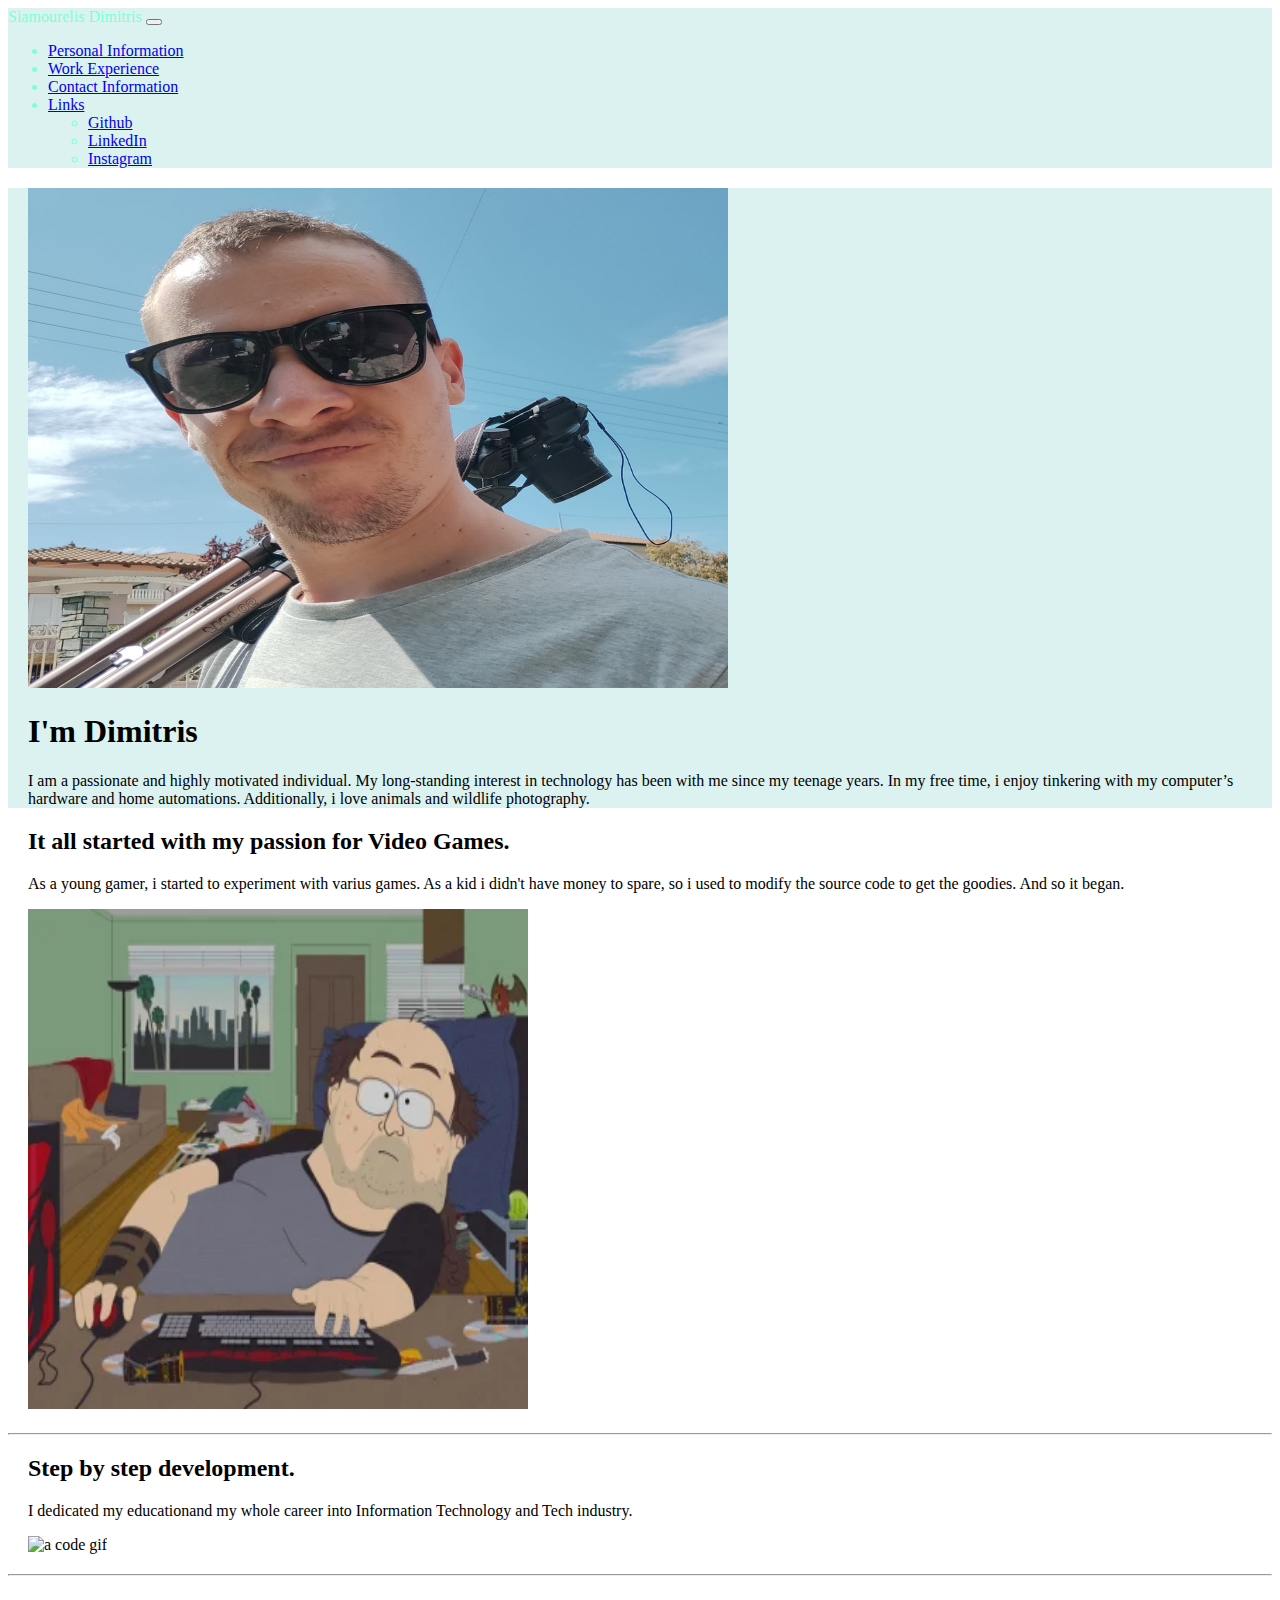
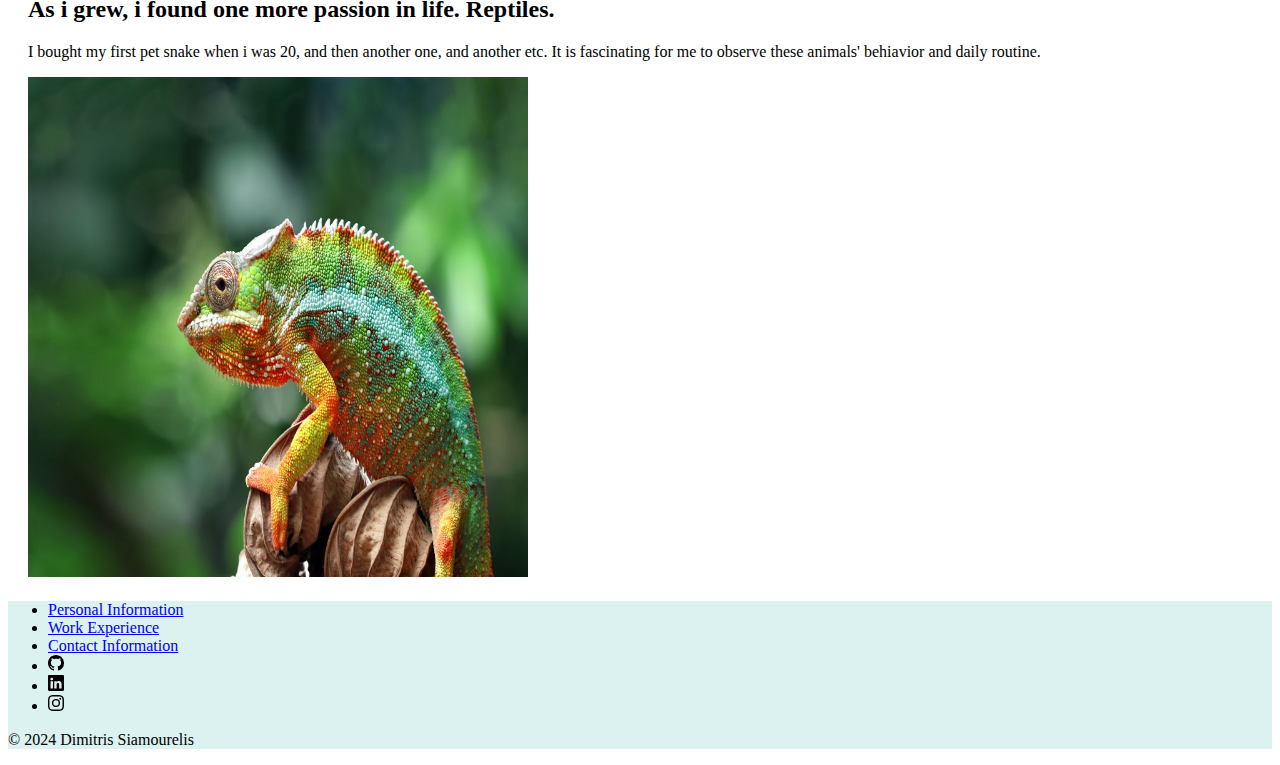
==== index.html @ 92777f83 "work_exp basic constract" ====
<!DOCTYPE html>
<html lang="en">
<head>
    <meta charset="UTF-8">
    <meta name="viewport" content="width=device-width, initial-scale=1.0">
    <link href="https://cdn.jsdelivr.net/npm/bootstrap@5.3.2/dist/css/bootstrap.min.css" rel="stylesheet" integrity="sha384-T3c6CoIi6uLrA9TneNEoa7RxnatzjcDSCmG1MXxSR1GAsXEV/Dwwykc2MPK8M2HN" crossorigin="anonymous">
    <link rel="stylesheet" href="./style.css">
    <title>Siamourelis Dimitris</title>
</head>
<body>
    <section>
      <nav class="navbar navbar-expand-lg fixed-top" aria-label="Eighth navbar example">
        <div class="container">
          <span class="navbar-brand">Siamourelis Dimitris</span>
          <button class="navbar-toggler" type="button" data-bs-toggle="collapse" data-bs-target="#navbarsExample07" aria-controls="navbarsExample07" aria-expanded="false" aria-label="Toggle navigation">
            <span class="navbar-toggler-icon"></span>
          </button>
    
          <div class="collapse navbar-collapse" id="navbarsExample07">
            <ul class="navbar-nav me-auto mb-2 mb-lg-0">
              <li class="nav-item">
                <a class="nav-link active" aria-current="page" href="./index.html">Personal Information</a>
              </li>
              <li class="nav-item">
                <a class="nav-link" href="./work_exp.html">Work Experience</a>
              </li>
              <li class="nav-item">
                <a class="nav-link" href="#">Contact Information</a>
              </li>
              <li class="nav-item dropdown">
                <a class="nav-link dropdown-toggle" href="#" data-bs-toggle="dropdown" aria-expanded="false">Links</a>
                <ul class="dropdown-menu">
                  <li><a class="dropdown-item" href="https://github.com/igouanitos" target="_blank">Github</a></li>
                  <li><a class="dropdown-item" href="https://www.linkedin.com/in/jim-siamourelis-752a1827a/" target="_blank">LinkedIn</a></li>
                  <li><a class="dropdown-item" href="https://www.instagram.com/siamoureles/" target="_blank">Instagram</a></li>
                </ul>
              </li>
            </ul>
          </div>
        </div>
      </nav>
    </section>
    <section id="header" class="gradient_bg">
        <div class="container col-xxl-8 px-4 py-5">
            <div class="row flex-lg-row-reverse align-items-center g-5 py-5">
              <div class="col-10 col-sm-8 col-lg-6">
                <img src="./photos/prof_pic.jpg" class="d-block mx-lg-auto img-fluid" alt="a picture of myself" width="700" height="500" loading="lazy">
              </div>
              <div class="col-lg-6">
                <h1 class="display-5 fw-bold text-body-emphasis lh-1 mb-3">I'm Dimitris</h1>
                <p class="lead">I am a passionate and highly motivated individual. My long-standing interest in technology has been with me since my teenage years. In my free time, i enjoy tinkering with my computer’s hardware and home automations. Additionally, i love animals and wildlife photography.  </p>
              </div>
            </div>
          </div>
    </section>
    <section id="summary">
      <div class="container marketing">
     
          <div class="row featurette">
            <div class="col-md-7">
              <h2 class="featurette-heading fw-normal lh-1">It all started with my passion for Video Games.</h2>
              <p class="lead">
                  As a young gamer, i started to experiment with varius games. As a kid i didn't have money to spare, so i used to modify the source code to get the goodies. <span class="bolder">And so it began.</span> </p>
            </div>
            <div class="col-md-5">
              <img src="./photos/gamer.webp" alt="gamer" class=" pic bd-placeholder-img bd-placeholder-img-lg featurette-image img-fluid mx-auto" width="500" height="500" aria-label="Placeholder: 500x500" preserveaspectratio="xMidYMid slice" focusable="false"><rect width="100%" height="100%" fill="var(--bs-secondary-bg)"></rect>
            </div>
          </div>
      
          <hr class="featurette-divider">
      
          <div class="row featurette">
            <div class="col-md-7 order-md-2">
              <h2 class="featurette-heading fw-normal lh-1">Step by step development.</h2>
              <p class="lead">
                  I dedicated my educationand my whole career into Information Technology and Tech industry.</p>
            </div>
            <div class="col-md-5 order-md-1">
              <img src="./photos/coding.gif" alt="a code gif" class="pic bd-placeholder-img bd-placeholder-img-lg featurette-image img-fluid mx-auto" width="500" height="500" role="img" aria-label="Placeholder: 500x500" preserveaspectratio="xMidYMid slice" focusable="false"><rect width="100%" height="100%" fill="var(--bs-secondary-bg)"></rect>
            </div>
          </div>
      
          <hr class="featurette-divider">
      
          <div class="row featurette">
            <div class="col-md-7">
              <h2 class="featurette-heading fw-normal lh-1">As i grew, i found one more passion in life. <span class="text-body-secondary">Reptiles.</span></h2>
              <p class="lead">
                  I bought my first pet snake when i was 20, and then another one, and another etc. It is fascinating for me to observe these animals' behiavior and daily routine.
              </p>
            </div>
            <div class="col-md-5">
              <img src="./photos/reptile_sample.jpg" alt="photo of a panther chameleon" class="pic bd-placeholder-img bd-placeholder-img-lg featurette-image img-fluid mx-auto" width="500" height="500" role="img" aria-label="Placeholder: 500x500" preserveaspectratio="xMidYMid slice" focusable="false"><rect width="100%" height="100%" fill="var(--bs-secondary-bg)"></rect>
            </div>
          </div>
    
      
        </div>
  </section>
    <section id="footer" class="gradient_bg">
      <div class="container">
          <footer class="py-3 my-4 mb-0">
            <ul class="nav justify-content-center border-bottom pb-3 mb-3">
              <li class="nav-item"><a href="./index.html" class="nav-link px-2 text-body-secondary">Personal Information</a></li>
              <li class="nav-item"><a href="./work_exp.html" class="nav-link px-2 text-body-secondary">Work Experience</a></li>
              <li class="nav-item"><a href="./public/contact.html" class="nav-link px-2 text-body-secondary">Contact Information</a></li>
              <li class="nav-item mx-2"><a href="https://github.com/igouanitos" class="nav-link px-2 text-body-secondary" target="_blank"><img src="./photos/svgs/github.svg"></a></li>
              <li class="nav-item mx-2"><a href="https://www.linkedin.com/in/jim-siamourelis-752a1827a/" class="nav-link px-2 text-body-secondary" target="_blank"><img src="./photos/svgs/linkedin.svg"></a></li>
              <li class="nav-item"><a href="https://www.instagram.com/siamoureles/" class="nav-link px-2 text-body-secondary" target="_blank"><img src="./photos/svgs/instagram.svg"></a></li>
            </ul>
            <p class="text-center text-body-secondary">© 2024 Dimitris Siamourelis</p>
          </footer>
        </div>
  </section>

</body>
<script src="https://cdn.jsdelivr.net/npm/bootstrap@5.3.2/dist/js/bootstrap.bundle.min.js" integrity="sha384-C6RzsynM9kWDrMNeT87bh95OGNyZPhcTNXj1NW7RuBCsyN/o0jlpcV8Qyq46cDfL" crossorigin="anonymous"></script>
<script src="./index.js"></script>
</html>
---- style.css ----
.gradient_bg {
	background: #DCF2F1;
}
#footer{
    bottom: 0;
}
.header{
	height: 30%;
}
.sticky {
	position: fixed;
	top: 0;
	width: 100%;
  }
  nav{
    background-color: #DCF2F1;
    color: aquamarine;
  }
  #main{
    margin-top: 80px;
  }
  h5{
    color:gray;
  }
  .rounded{
    margin-bottom: 20px;
    margin-left: 20px;
    margin-right: 20px;
  }
  .row{
    margin-left: 20px;
    margin-right: 20px;
    margin-top: 20px;
    margin-bottom: 20px;

  }
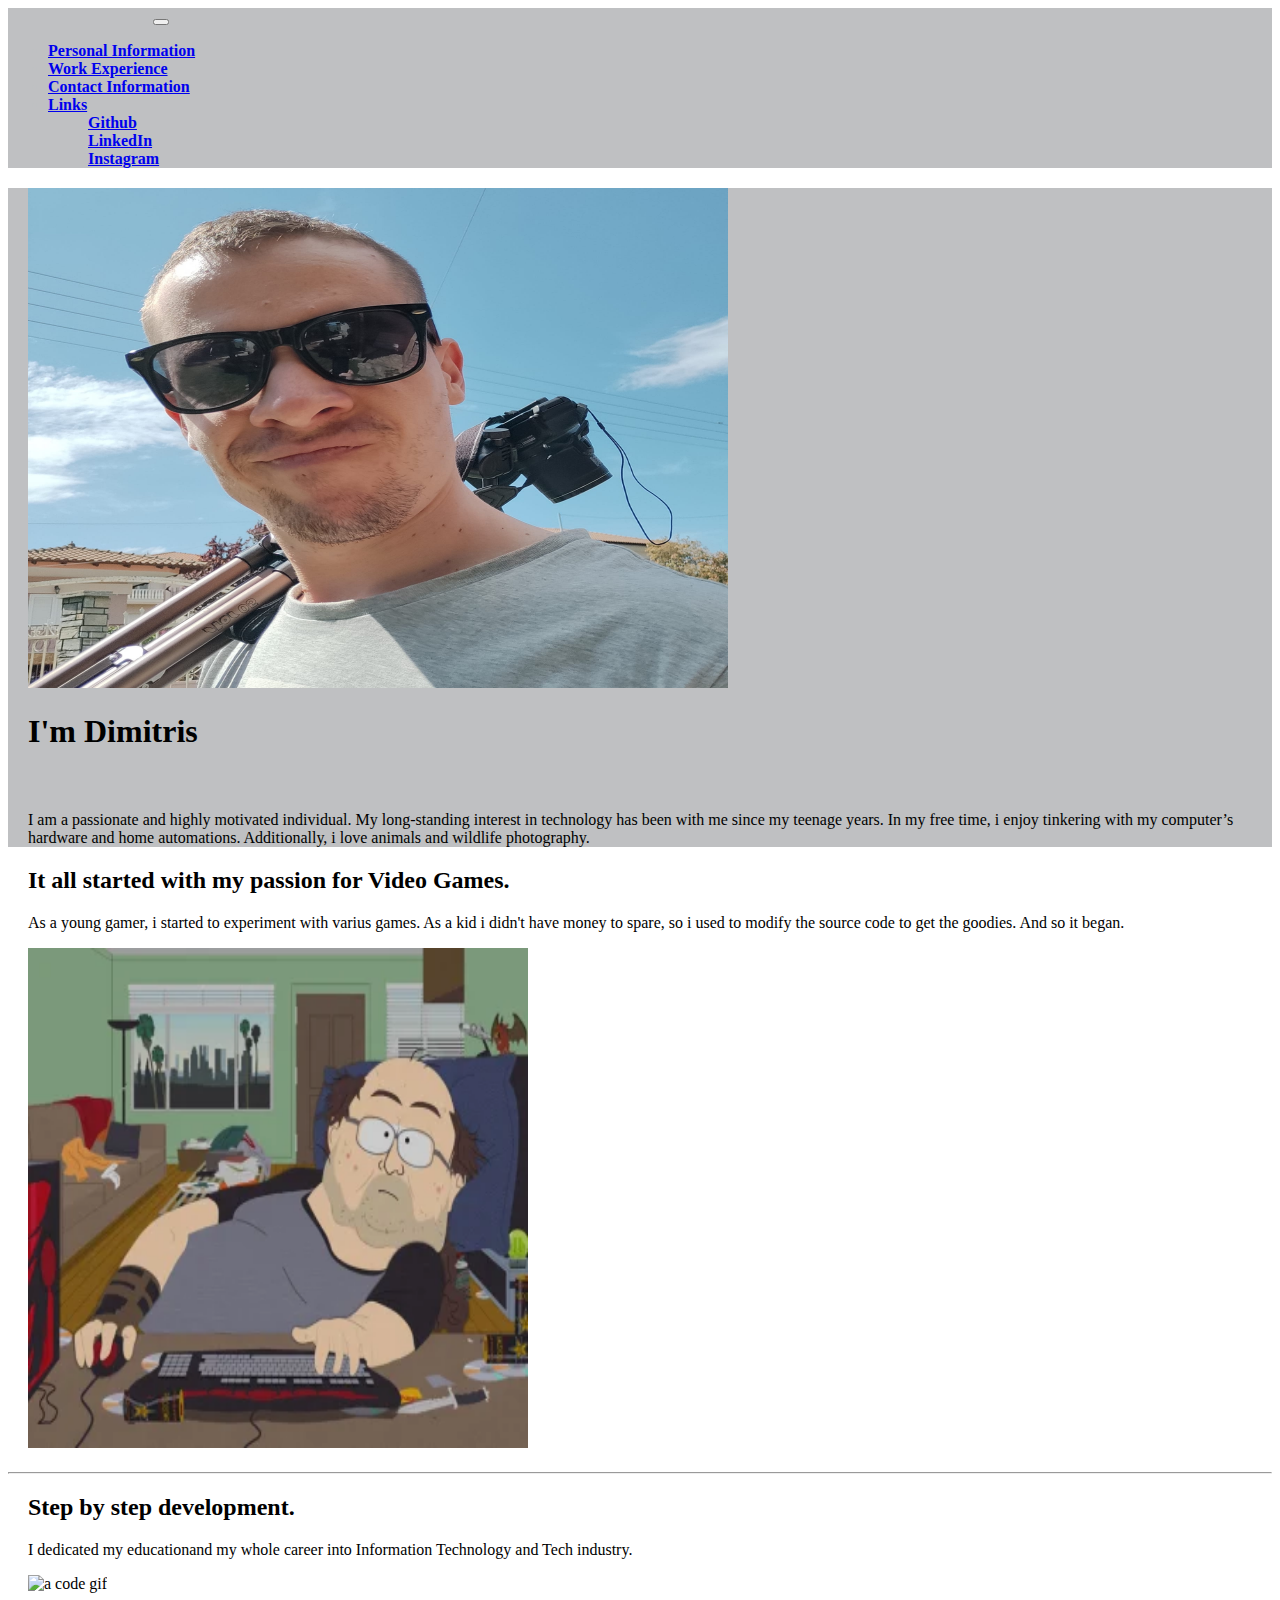
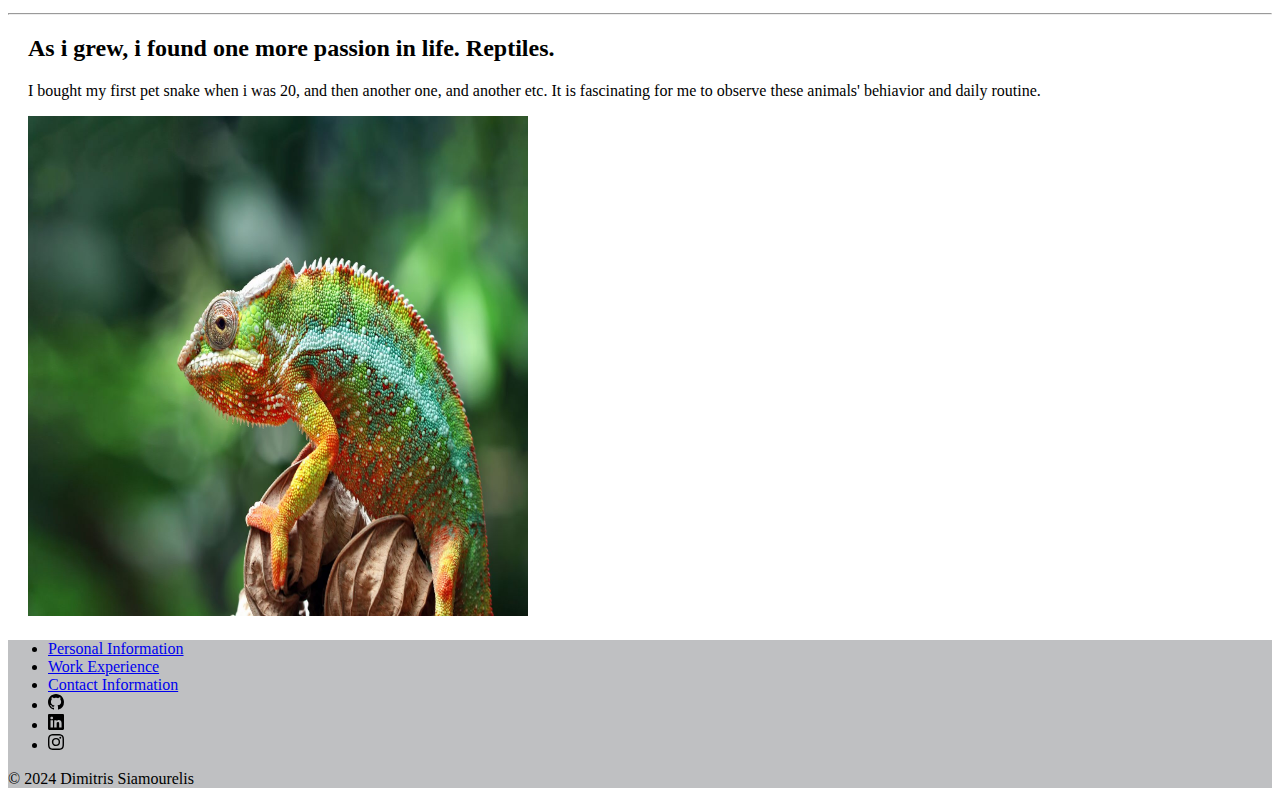
==== commit 7990cdfb: "minor fixes" ====
--- a/index.html
+++ b/index.html
@@ -19,13 +19,13 @@
           <div class="collapse navbar-collapse" id="navbarsExample07">
             <ul class="navbar-nav me-auto mb-2 mb-lg-0">
               <li class="nav-item">
-                <a class="nav-link active" aria-current="page" href="./index.html">Personal Information</a>
+                <a class="nav-link active" href="#">Personal Information</a>
               </li>
               <li class="nav-item">
                 <a class="nav-link" href="./work_exp.html">Work Experience</a>
               </li>
               <li class="nav-item">
-                <a class="nav-link" href="#">Contact Information</a>
+                <a class="nav-link" href="./contact_info.html">Contact Information</a>
               </li>
               <li class="nav-item dropdown">
                 <a class="nav-link dropdown-toggle" href="#" data-bs-toggle="dropdown" aria-expanded="false">Links</a>
@@ -48,6 +48,7 @@
               </div>
               <div class="col-lg-6">
                 <h1 class="display-5 fw-bold text-body-emphasis lh-1 mb-3">I'm Dimitris</h1>
+                <h5 class="display-6 text-body-emphasis">Entry level full-stack developer</h5>
                 <p class="lead">I am a passionate and highly motivated individual. My long-standing interest in technology has been with me since my teenage years. In my free time, i enjoy tinkering with my computer’s hardware and home automations. Additionally, i love animals and wildlife photography.  </p>
               </div>
             </div>
@@ -101,9 +102,9 @@
       <div class="container">
           <footer class="py-3 my-4 mb-0">
             <ul class="nav justify-content-center border-bottom pb-3 mb-3">
-              <li class="nav-item"><a href="./index.html" class="nav-link px-2 text-body-secondary">Personal Information</a></li>
+              <li class="nav-item"><a href="#" class="nav-link px-2 text-body-secondary">Personal Information</a></li>
               <li class="nav-item"><a href="./work_exp.html" class="nav-link px-2 text-body-secondary">Work Experience</a></li>
-              <li class="nav-item"><a href="./public/contact.html" class="nav-link px-2 text-body-secondary">Contact Information</a></li>
+              <li class="nav-item"><a href="./contact_info.html" class="nav-link px-2 text-body-secondary">Contact Information</a></li>
               <li class="nav-item mx-2"><a href="https://github.com/igouanitos" class="nav-link px-2 text-body-secondary" target="_blank"><img src="./photos/svgs/github.svg"></a></li>
               <li class="nav-item mx-2"><a href="https://www.linkedin.com/in/jim-siamourelis-752a1827a/" class="nav-link px-2 text-body-secondary" target="_blank"><img src="./photos/svgs/linkedin.svg"></a></li>
               <li class="nav-item"><a href="https://www.instagram.com/siamoureles/" class="nav-link px-2 text-body-secondary" target="_blank"><img src="./photos/svgs/instagram.svg"></a></li>
--- a/style.css
+++ b/style.css
@@ -1,6 +1,7 @@
 .gradient_bg {
-	background: #DCF2F1;
+  background-color: #BFC0C2;
 }
+
 #footer{
     bottom: 0;
 }
@@ -13,14 +14,15 @@
 	width: 100%;
   }
   nav{
-    background-color: #DCF2F1;
-    color: aquamarine;
+    background-color: #BFC0C2;
+    color: #BFC0C2;
+    font-weight: bolder;
   }
   #main{
     margin-top: 80px;
   }
   h5{
-    color:gray;
+    color:#BFC0C2;
   }
   .rounded{
     margin-bottom: 20px;
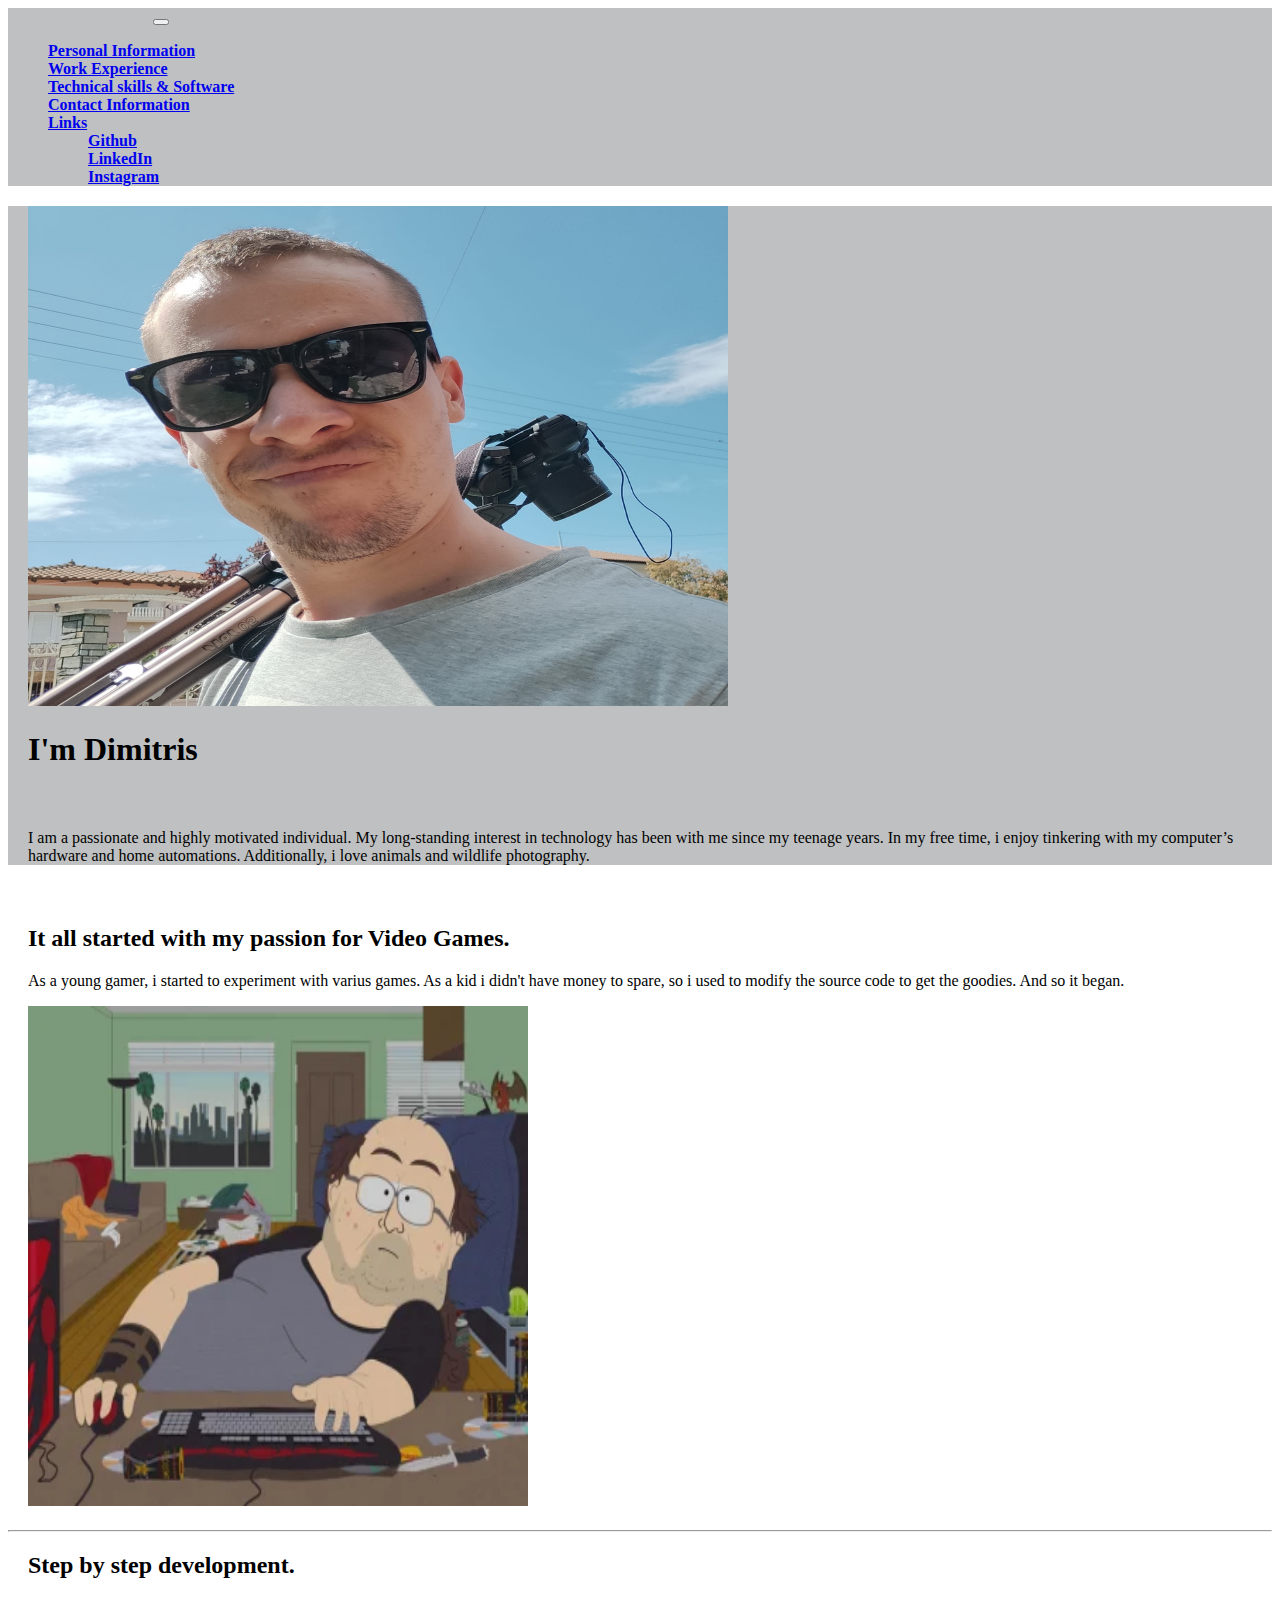
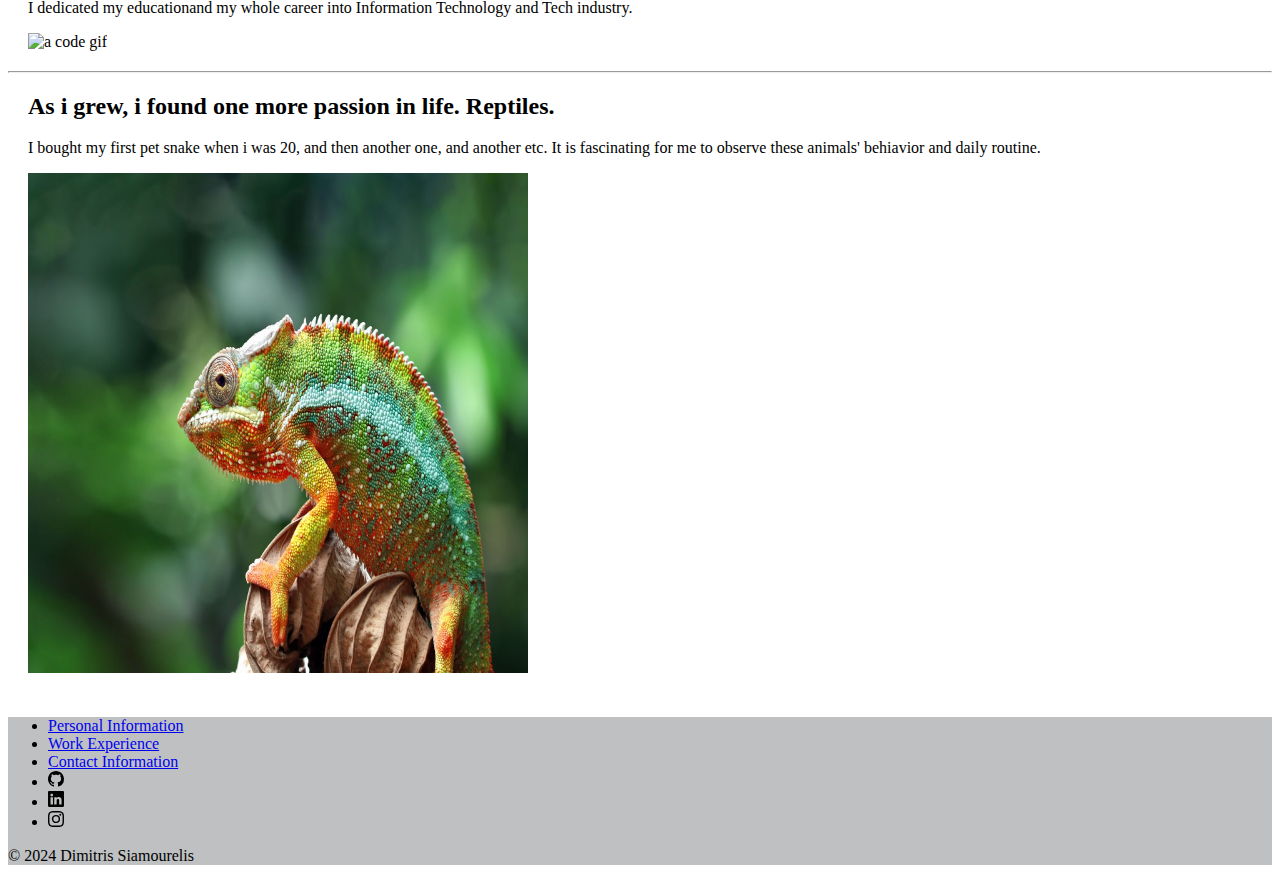
==== commit 7bcdce7e: "daily fixes" ====
--- a/index.html
+++ b/index.html
@@ -23,6 +23,9 @@
               </li>
               <li class="nav-item">
                 <a class="nav-link" href="./work_exp.html">Work Experience</a>
+              </li>
+              <li class="nav-item">
+                <a class="nav-link" href="./techs.html">Technical skills & Software</a>
               </li>
               <li class="nav-item">
                 <a class="nav-link" href="./contact_info.html">Contact Information</a>
@@ -57,7 +60,7 @@
     <section id="summary">
       <div class="container marketing">
      
-          <div class="row featurette">
+          <div class="row featurette first">
             <div class="col-md-7">
               <h2 class="featurette-heading fw-normal lh-1">It all started with my passion for Video Games.</h2>
               <p class="lead">
@@ -83,7 +86,7 @@
       
           <hr class="featurette-divider">
       
-          <div class="row featurette">
+          <div class="row featurette last">
             <div class="col-md-7">
               <h2 class="featurette-heading fw-normal lh-1">As i grew, i found one more passion in life. <span class="text-body-secondary">Reptiles.</span></h2>
               <p class="lead">
--- a/style.css
+++ b/style.css
@@ -35,4 +35,14 @@
     margin-top: 20px;
     margin-bottom: 20px;
 
+  }
+  .test{
+    margin-top: 20px;
+    margin-bottom: 20px;
+  }
+  .first{
+    padding-top: 20px;
+  }
+  .last{
+    padding-bottom: 20px;
   }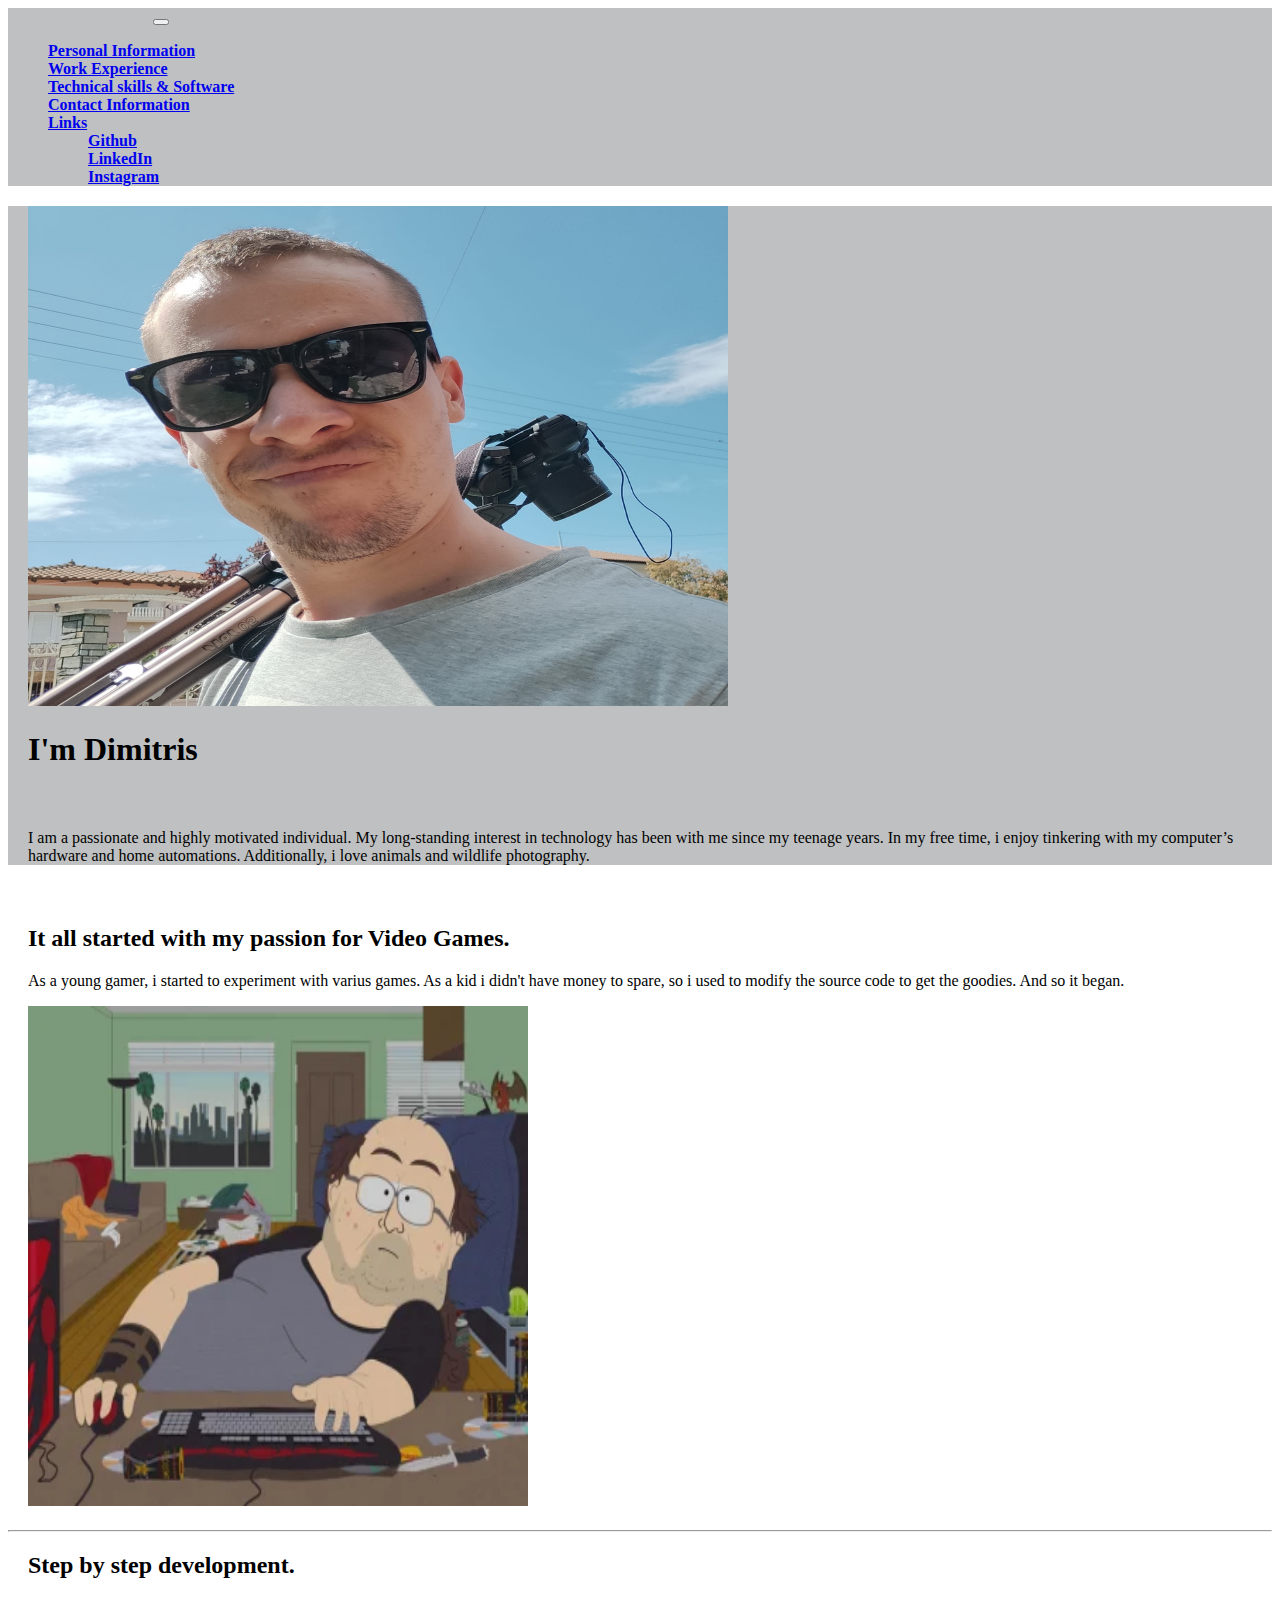
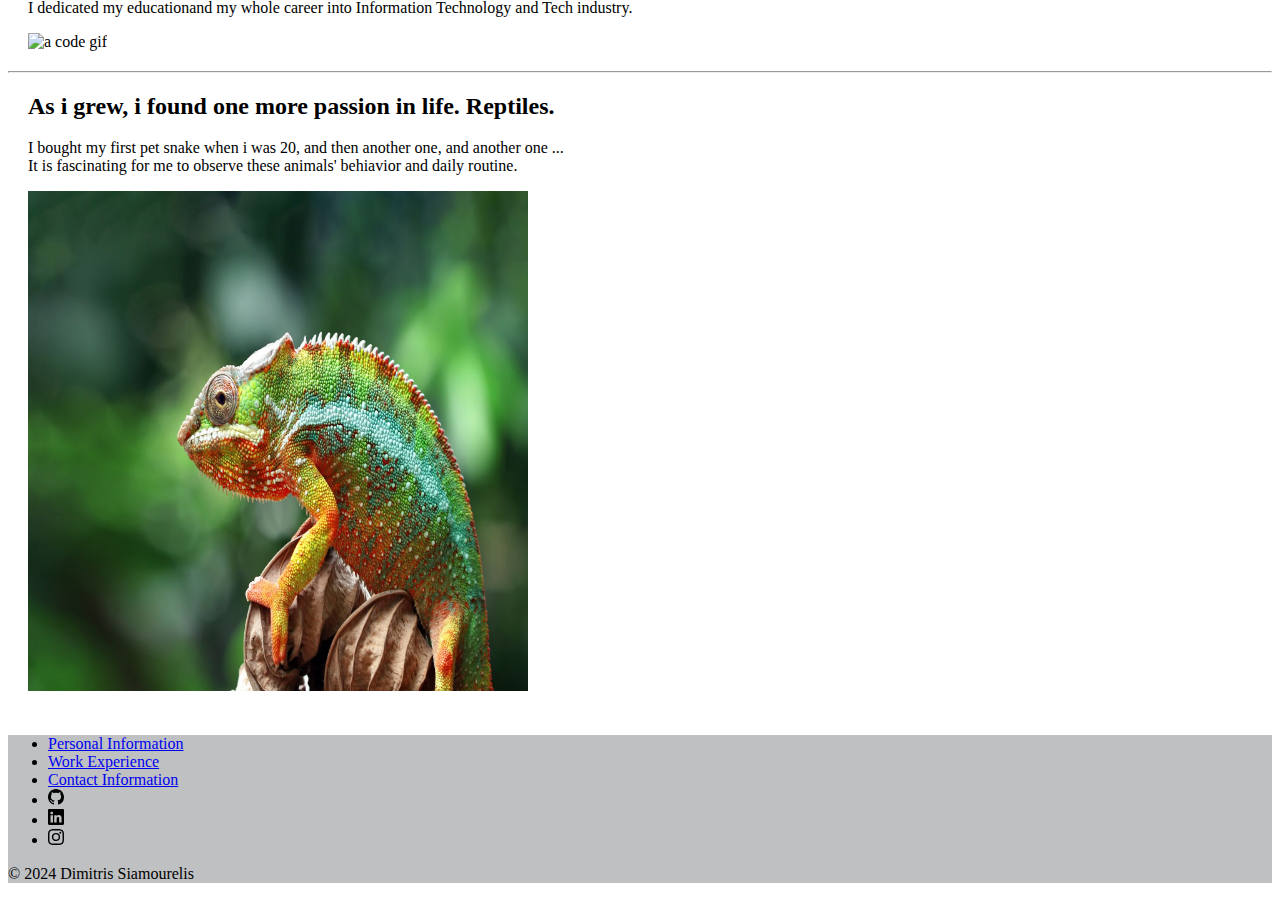
==== commit dcddee20: "trying some stuff" ====
--- a/index.html
+++ b/index.html
@@ -34,7 +34,7 @@
                 <a class="nav-link dropdown-toggle" href="#" data-bs-toggle="dropdown" aria-expanded="false">Links</a>
                 <ul class="dropdown-menu">
                   <li><a class="dropdown-item" href="https://github.com/igouanitos" target="_blank">Github</a></li>
-                  <li><a class="dropdown-item" href="https://www.linkedin.com/in/jim-siamourelis-752a1827a/" target="_blank">LinkedIn</a></li>
+                  <li><a class="dropdown-item" href="https://www.linkedin.com/in/dimitris-siamourelis-a688b12b9/" target="_blank">LinkedIn</a></li>
                   <li><a class="dropdown-item" href="https://www.instagram.com/siamoureles/" target="_blank">Instagram</a></li>
                 </ul>
               </li>
@@ -90,7 +90,7 @@
             <div class="col-md-7">
               <h2 class="featurette-heading fw-normal lh-1">As i grew, i found one more passion in life. <span class="text-body-secondary">Reptiles.</span></h2>
               <p class="lead">
-                  I bought my first pet snake when i was 20, and then another one, and another etc. It is fascinating for me to observe these animals' behiavior and daily routine.
+                  I bought my first pet snake when i was 20, and then another one, and another one ... </br> It is fascinating for me to observe these animals' behiavior and daily routine.
               </p>
             </div>
             <div class="col-md-5">
@@ -109,7 +109,7 @@
               <li class="nav-item"><a href="./work_exp.html" class="nav-link px-2 text-body-secondary">Work Experience</a></li>
               <li class="nav-item"><a href="./contact_info.html" class="nav-link px-2 text-body-secondary">Contact Information</a></li>
               <li class="nav-item mx-2"><a href="https://github.com/igouanitos" class="nav-link px-2 text-body-secondary" target="_blank"><img src="./photos/svgs/github.svg"></a></li>
-              <li class="nav-item mx-2"><a href="https://www.linkedin.com/in/jim-siamourelis-752a1827a/" class="nav-link px-2 text-body-secondary" target="_blank"><img src="./photos/svgs/linkedin.svg"></a></li>
+              <li class="nav-item mx-2"><a href="https://www.linkedin.com/in/dimitris-siamourelis-a688b12b9/" class="nav-link px-2 text-body-secondary" target="_blank"><img src="./photos/svgs/linkedin.svg"></a></li>
               <li class="nav-item"><a href="https://www.instagram.com/siamoureles/" class="nav-link px-2 text-body-secondary" target="_blank"><img src="./photos/svgs/instagram.svg"></a></li>
             </ul>
             <p class="text-center text-body-secondary">© 2024 Dimitris Siamourelis</p>
--- a/style.css
+++ b/style.css
@@ -19,6 +19,9 @@
     font-weight: bolder;
   }
   #main{
+    margin-top: 80px;
+  }
+  #main-tech{
     margin-top: 80px;
   }
   h5{
@@ -45,4 +48,46 @@
   }
   .last{
     padding-bottom: 20px;
-  }+  }
+  .testlogo{
+    width: 400px;
+    height: 250px;
+  }
+  h3{
+    margin-bottom: 20px;
+  }
+  @media only screen and (max-width: 1400px) {
+    .testlogo{
+      width: 350px;
+      height: 218px;
+    }
+  @media only screen and (max-width: 1200px) {
+    .testlogo{
+      width: 300px;
+      height: 187px;
+    }
+  @media only screen and (max-width: 991px) {
+    .testlogo{
+      width: 200px;
+      height: 125px;
+    }
+  @media only screen and (max-width: 600px) {
+    .testlogo{
+      width: 300px;
+      height: 187px;
+    }
+    #main-tech{
+      margin-top: 40px;
+    }
+    h3{
+      margin-bottom: 10px;
+    }
+  }
+a{
+  color: black;
+}
+
+.last{
+  margin-bottom: 15px;
+}
+
